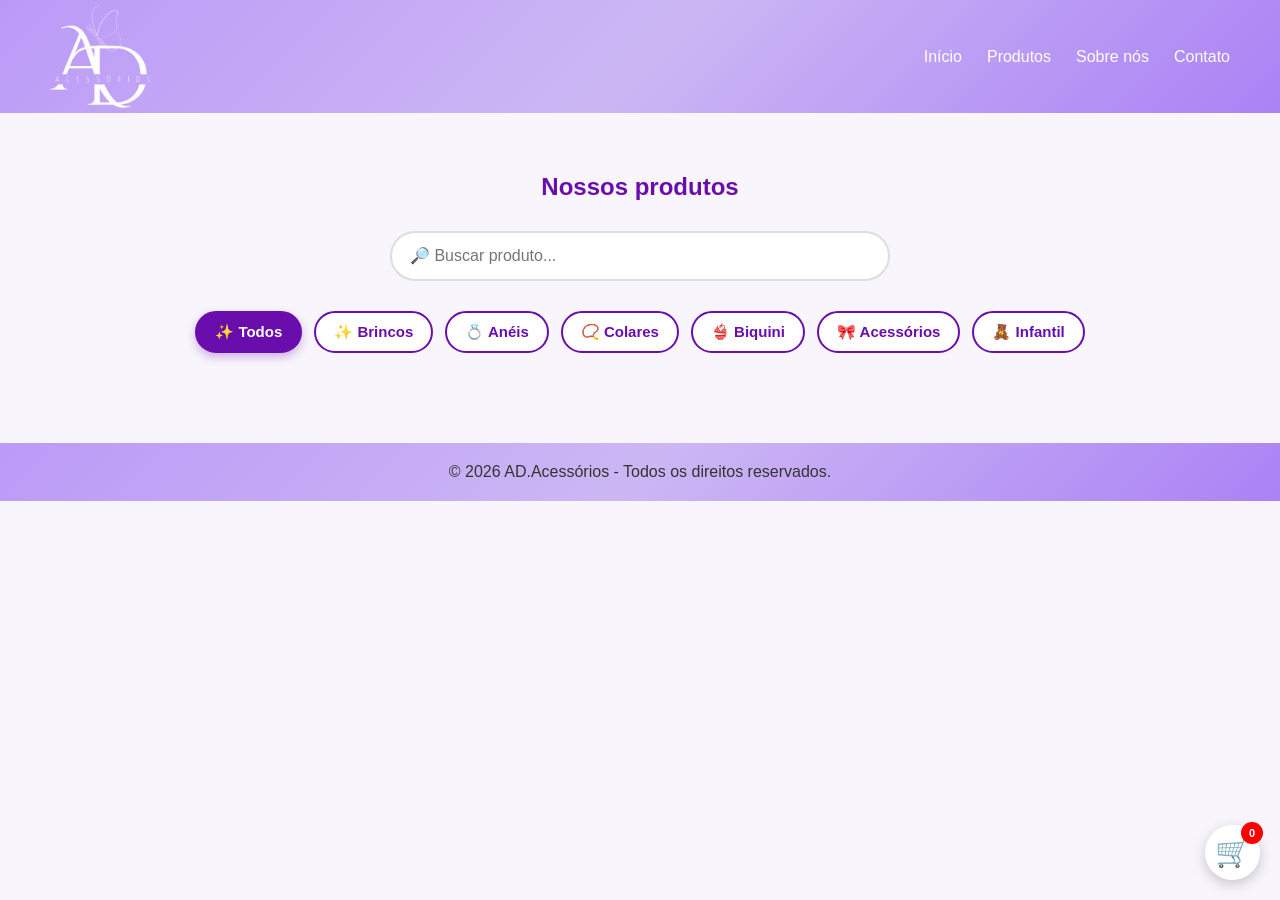
==== Produtos.html @ d777cf01 "subindo projeto" ====
<!DOCTYPE html>
<html lang="pt-br">

<head>

    <meta charset="UTF-8">
    <meta name="viewport" content="width=device-width, initial-scale=1.0">

    <title>Produtos | AD.Acessórios</title>

    <link rel="stylesheet" href="css/style.css">
    <link rel="stylesheet" href="Produto.css">
</head>
 
<body>

    <!-- CABEÇALHO -->
    <header>

        <img src="img/logo_AD.png" alt="Logo AD.Acessórios">

        <nav>
            <a href="index.html">Início</a>
            <a href="Produtos.html">Produtos</a>
            <a href="Sobre.html">Sobre nós</a>
            <a
    href="https://wa.me/5585981974741?text=Ol%C3%A1%21%20Tudo%20bem%3F%20%F0%9F%98%8A%20Gostaria%20de%20tirar%20uma%20d%C3%BAvida%20sobre%20os%20produtos%20da%20AD.Acess%C3%B3rios."
    target="_blank"
    rel="noopener noreferrer">
    Contato
</a>
        </nav>

       <div class="carrinho" onclick="abrirCarrinho()">
    <span class="icone-carrinho">🛒</span>
    <span id="quantidade" class="quantidade-carrinho">0</span>
</div>

</div>

    </header>


    <!-- CONTEÚDO PRINCIPAL -->
    <main>

        <section class="produtos">

            <h2>Nossos produtos</h2>
        <div class="busca-produtos">
    <input
        type="text"
        id="campoBusca"
        placeholder="🔎 Buscar produto..."
        oninput="buscarProdutos()"
    >
</div>

            <!-- CATEGORIAS -->
            <div class="categorias">

    <button
        class="categoria-btn ativo"
        onclick="filtrarProdutos('Todos', this)">
        ✨ Todos
    </button>

    <button
        class="categoria-btn"
        onclick="filtrarProdutos('Brincos', this)">
        ✨ Brincos
    </button>

    <button
        class="categoria-btn"
        onclick="filtrarProdutos('Anéis', this)">
        💍 Anéis
    </button>

    <button
        class="categoria-btn"
        onclick="filtrarProdutos('Colares', this)">
        📿 Colares
    </button>

    <button
        class="categoria-btn"
        onclick="filtrarProdutos('Biquini', this)">
        👙 Biquini
    </button>

    <button
        class="categoria-btn"
        onclick="filtrarProdutos('Acessórios', this)">
        🎀 Acessórios
    </button>

    <button
        class="categoria-btn"
        onclick="filtrarProdutos('Infantil', this)">
        🧸 Infantil
    </button>

</div>


            <!-- LISTA DE PRODUTOS -->
           <div class="lista-produtos" id="lista-produtos">

    <!-- Os produtos serão criados pelo JavaScript -->

</div>

            

        </section>

    </main>


    <!-- CARRINHO -->
    <div id="carrinhoModal"
     class="carrinho-modal"
     onclick="fecharCarrinhoAoClicarFora(event)">

        <div class="carrinho-conteudo">

            <button
                class="fechar-carrinho"
                onclick="fecharCarrinho()">

                ✖

            </button>

            <h2>🛒 Meu Carrinho</h2>

            <div id="lista-carrinho">
                <!-- Produtos adicionados aparecem aqui -->
            </div>

            <div class="total-carrinho">

                <h3>
                    Total:
                    R$ <span id="total-carrinho">0,00</span>
                </h3>

            </div>


            <!-- DADOS DO PEDIDO -->
            <div class="dados-pedido">

                <h3>📋 Dados do pedido</h3>

                <input
                    type="text"
                    id="nomeCliente"
                    placeholder="Seu nome">

                <select id="formaPagamento">

                    <option value="">
                        Forma de pagamento
                    </option>

                    <option value="Pix">
                        Pix
                    </option>

                    <option value="Dinheiro">
                        Dinheiro
                    </option>

                    <option value="Cartão">
                        Cartão
                    </option>
                    
                </select>
                <select id="FormadeRecebimento">

                    <option value="">
                        Forma de Recebimento
                    </option>

                    <option value="Retirada">
                        Retirada
                    </option>

                    <option value="Entrega">
                        Entrega
                    </option>
                    </select>
                
                
              <textarea
    id="observacaoPedido"
    name="observacaoPedido"
    rows="4"
    placeholder="Observações..."></textarea>
                    
            </div>
             
            <button
              class="continuar-comprando"
              onclick="fecharCarrinho()">

    ← Continuar comprando

            </button>

            <button
                class="finalizar"
                onclick="finalizarPedido()">

                Finalizar pedido pelo WhatsApp

            </button>

        </div>

    </div>
<!-- ===============================
     MODAL DE DETALHES DO PRODUTO
================================ -->

<div id="produtoModal" class="produto-modal">

    <div class="produto-detalhes">

        <button
            class="fechar-produto"
            onclick="fecharProduto()">
            ✖
        </button>

        <div class="produto-detalhes-imagem">
            <img
                id="produtoImagem"
                src=""
                alt="Produto">
        </div>

        <div class="produto-detalhes-info">

            <h2 id="produtoNome">
                Nome do produto
            </h2>

            <p class="produto-detalhes-categoria">
                Categoria:
                <span id="produtoCategoria"></span>
            </p>

            <p
                id="produtoPreco"
                class="produto-detalhes-preco">
                R$ 0,00
            </p>

            <p
                id="produtoDescricao"
                class="produto-detalhes-descricao">
                Descrição do produto
            </p>
            
            <button
                id="botaoComprarDetalhes"
                class="botao-comprar-detalhes">
                🛒 Adicionar ao carrinho
            </button>

        </div>

    </div>

</div>

    <footer>

        <p>
            © 2026 AD.Acessórios - Todos os direitos reservados.
        </p>

    </footer>


    <!-- JAVASCRIPT -->
    <script src="js/script.js"></script>

</body>

</html>
---- css/style.css ----
* {
    margin: 0;
    padding: 0;
    box-sizing: border-box;
}

body {
    font-family: Arial, sans-serif;
    background-color: #f8f5fc;
    color: #333;
   
}

header {
    background: linear-gradient(135deg, #bb9af7, #ccb7f4, #aa82f5);
    display: flex;
    justify-content: space-between;
    align-items: center;

    padding: 5px 50px;
}

header h1 {
    font-size: 28px;
}

header img {
    width: 100px;
    height: auto;
}



nav {
    display: flex;
    gap: 25px;
}

nav a {
    color: white;
    text-decoration: none;
}

nav a:hover {
    text-decoration: underline;
}

.banner {
    text-align: center;
    padding: 50px 20px;
    background-color: #eadcff;
}

.banner h2 {
    font-size: 40px;
    color: #6a0dad;
}

.banner p {
    margin: 15px 0;
    font-size: 20px;
}

button {
    background-color: #6a0dad;
    color: white;

    border: none;
    padding: 12px 25px;

    border-radius: 8px;

    cursor: pointer;
}

button:hover {
    background-color: #4b087c;
}

.produtos {
    padding: 60px 50px;
    text-align: center;
    transition: 0.3s;
}

.produto:hover {
    transform: translateY(-5px);
}

.produtos h2 {
    color: #6a0dad;
    margin-bottom: 30px;
}

.lista-produtos {
    display: flex;
    justify-content: center;
    gap: 30px;
}

.produto {
    background-color: white;

    width: 250px;

    padding: 20px;

    border-radius: 10px;

    box-shadow: 0 3px 10px rgba(0, 0, 0, 0.1);
}

.imagem-produto {
   height: 200px;
    overflow: hidden;
    border-radius: 8px;
    margin-bottom: 15px;
}

.imagem-produto img {
    width: 100%;
    height: 100%;
    object-fit: cover;
}

.produto h3 {
    margin-bottom: 10px;
}

.produto p {
    margin-bottom: 15px;
}

footer {
    background: linear-gradient(135deg, #bb9af7, #ccb7f4, #aa82f5);
    text-align: center;

    padding: 20px;
}

/* Fundo escuro atrás do carrinho */

.carrinho-modal {

    display: none;

    position: fixed;

    top: 0;
    left: 0;

    width: 100%;
    height: 100%;

    background-color: rgba(0, 0, 0, 0.6);

    justify-content: center;
    align-items: center;

    z-index: 1000;
}


/* Caixa do carrinho */

.carrinho-conteudo {

    background-color: white;

    width: 90%;
    max-width: 600px;

    max-height: 85vh;

    overflow-y: auto;

    padding: 30px;

    border-radius: 15px;

    position: relative;

    box-shadow: 0 10px 30px rgba(0, 0, 0, 0.3);
}


/* Botão fechar */

.fechar-carrinho {

    position: absolute;

    top: 15px;
    right: 15px;

    border: none;

    background: transparent;

    font-size: 20px;

    cursor: pointer;
}


/* Título */

.carrinho-conteudo h2 {

    color: #6a0dad;

    margin-bottom: 25px;
}


/* Produto dentro do carrinho */

.item-carrinho {

    display: flex;

    justify-content: space-between;

    align-items: center;

    gap: 15px;

    padding: 15px 0;

    border-bottom: 1px solid #ddd;
}


.item-carrinho h3 {

    margin: 0;

    color: #333;
}


.item-carrinho p {

    margin: 5px 0;

    color: #666;
}


/* Controle de quantidade */

.controle-quantidade {

    display: flex;

    align-items: center;

    gap: 10px;
}


.controle-quantidade button {

    width: 30px;
    height: 30px;

    border: none;

    background-color: #6a0dad;

    color: white;

    border-radius: 5px;

    cursor: pointer;

    font-size: 18px;
}


.controle-quantidade button:hover {

    background-color: #52098a;
}


.controle-quantidade span {

    font-weight: bold;

    min-width: 20px;

    text-align: center;
}


/* Subtotal */

.subtotal {

    display: flex;

    align-items: center;

    gap: 10px;
}


.subtotal strong {

    color: #6a0dad;
}


/* Botão remover */

.subtotal button {

    border: none;

    background: transparent;

    cursor: pointer;

    font-size: 18px;
}


/* Total */

.total-carrinho {

    text-align: right;

    margin-top: 20px;

    padding-top: 15px;

    border-top: 2px solid #6a0dad;
}


.total-carrinho h3 {

    color: #333;
}


/* Botão WhatsApp */

.finalizar {
    width: 100%;
    padding: 14px;

    margin-top: 12px;

    border: none;
    border-radius: 8px;

    background-color: #6a0dad;
    color: white;

    font-size: 16px;
    font-weight: bold;

    cursor: pointer;

    transition: 0.3s;
}

.finalizar:hover {
    background-color: #52098a;
    transform: translateY(-2px);
}

/* Carrinho vazio */

.carrinho-vazio {

    text-align: center;

    color: #777;

    padding: 30px;
}

/* =========================
   DADOS DO PEDIDO
========================= */

.dados-pedido {

    margin-top: 25px;
    padding-top: 20px;

    border-top: 1px solid #ddd;
}


.dados-pedido h3 {

    color: #6a0dad;

    margin-bottom: 15px;
}


.dados-pedido input,
.dados-pedido select,
.dados-pedido textarea {

    width: 100%;

    box-sizing: border-box;

    padding: 12px;

    margin-bottom: 12px;

    border: 1px solid #ddd;

    border-radius: 8px;

    font-size: 15px;

    font-family: Arial, sans-serif;

    outline: none;
}


.dados-pedido input:focus,
.dados-pedido select:focus,
.dados-pedido textarea:focus {

    border-color: #6a0dad;
}


.dados-pedido textarea {

    min-height: 80px;

    resize: vertical;
}

.imagem-carrinho {

    width: 80px;
    height: 80px;

    object-fit: cover;

    border-radius: 10px;

    border: 1px solid #ddd;
}

.item-carrinho {

    display: flex;

    align-items: center;

    gap: 15px;

    padding: 15px 0;

    border-bottom: 1px solid #ddd;
}

.informacoes-produto {

    flex: 1;
}
/* =====================================
   CARRINHO NO CELULAR
===================================== */

@media (max-width: 600px) {

    .carrinho-conteudo {
        width: 92%;
        max-height: 90vh;
        padding: 20px;
        border-radius: 15px;
    }

    .carrinho-conteudo h2 {
        font-size: 22px;
        margin-top: 10px;
        margin-bottom: 20px;
    }

    /* Produto no carrinho */
    .item-carrinho {
        display: grid;
        grid-template-columns: 65px 1fr;
        gap: 10px;

        padding: 15px 0;
    }

    .imagem-carrinho {
        width: 65px;
        height: 65px;

        grid-row: span 2;
    }

    /* Informações */
    .informacoes-produto {
        min-width: 0;
    }

    .informacoes-produto h3 {
        font-size: 15px;

        white-space: nowrap;
        overflow: hidden;
        text-overflow: ellipsis;
    }

    .informacoes-produto p {
        font-size: 14px;
    }

    /* Quantidade */
    .controle-quantidade {
        justify-content: flex-start;
        gap: 8px;
    }

    .controle-quantidade button {
        width: 28px;
        height: 28px;
    }

    /* Subtotal */
    .subtotal {
        grid-column: 2;

        justify-content: space-between;

        width: 100%;

        margin-top: 5px;
    }

    /* Total */
    .total-carrinho {
        text-align: right;
    }

    /* Botão continuar */
    .continuar-comprando {
        font-size: 14px;
        padding: 11px;
    }

    /* Botão finalizar */
    .finalizar {
        font-size: 14px;
        padding: 13px 10px;
    }

    /* X do carrinho */
    .fechar-carrinho {
        position: absolute;

        top: 12px;
        right: 12px;

        width: 38px;
        height: 38px;

        border: none;
        border-radius: 50%;

        background-color: #6a0dad;
        color: white;

        font-size: 18px;
        font-weight: bold;

        cursor: pointer;

        z-index: 9999;

        display: flex;
        align-items: center;
        justify-content: center;
    }

    .fechar-carrinho:hover {
        background-color: #52098a;
        transform: scale(1.1);
    }

    /* Campos do pedido */
    .dados-pedido input,
    .dados-pedido select,
    .dados-pedido textarea {
        font-size: 14px;
        padding: 11px;
    }
}

/* =====================================
   CARRINHO FLUTUANTE
===================================== */

.carrinho {
    position: fixed;

    right: 20px;
    bottom: 20px;

    width: 55px;
    height: 55px;

    padding: 0;
    margin: 0;

    background-color: white;

    border-radius: 50%;

    display: flex;
    align-items: center;
    justify-content: center;

    cursor: pointer;

    z-index: 1000;

    box-shadow: 0 4px 14px rgba(0, 0, 0, 0.20);

    box-sizing: border-box;

    transition: transform 0.2s ease;
}

.carrinho:hover {
    transform: scale(1.08);
    
}

/* Ícone */
.icone-carrinho {
    font-size: 29px;
    line-height: 1;
}

/* Número */
.quantidade-carrinho {
    position: absolute;

    top: -3px;
    right: -3px;

    width: 22px;
    height: 22px;

    padding: 0;

    background-color: red;
    color: white;

    border-radius: 50%;

    display: flex;
    align-items: center;
    justify-content: center;

    font-size: 11px;
    font-weight: bold;

    line-height: 1;
}

/* Celular */
@media (max-width: 600px) {

    .carrinho {
        width: 50px;
        height: 50px;

        right: 15px;
        bottom: 15px;
    }

    .icone-carrinho {
        font-size: 26px;
    }

    .quantidade-carrinho {
        width: 20px;
        height: 20px;

        font-size: 10px;
    }
}
/* =====================================
   NOTIFICAÇÕES
===================================== */

.notificacao {
    position: fixed;

    top: 25px;
    right: 25px;

    z-index: 9999;

    min-width: 280px;
    max-width: 350px;

    padding: 15px 20px;

    border-radius: 10px;

    background-color: white;

    box-shadow: 0 5px 20px rgba(0, 0, 0, 0.20);

    font-size: 15px;
    font-weight: bold;

    animation: aparecerNotificacao 0.3s ease;
}

/* Notificação de sucesso */
.notificacao.sucesso {
    border-left: 5px solid #6a0dad;
    color: #6a0dad;
}

/* Notificação de erro */
.notificacao.erro {
    border-left: 5px solid #d9534f;
    color: #d9534f;
}

/* Entrada */
@keyframes aparecerNotificacao {

    from {
        opacity: 0;
        transform: translateX(30px);
    }

    to {
        opacity: 1;
        transform: translateX(0);
    }
}

/* Saída */
.notificacao.saindo {

    opacity: 0;

    transform: translateX(30px);

    transition: 0.3s ease;
}

/* Celular */
@media (max-width: 600px) {

    .notificacao {

        top: 15px;
        left: 15px;
        right: 15px;

        min-width: auto;
        max-width: none;

        text-align: center;
    }
}
/* =====================================
   RESPONSIVIDADE - CABEÇALHO
===================================== */

@media (max-width: 768px) {

    header {
        flex-direction: column;
        gap: 15px;

        padding: 15px 20px;
    }

    header img {
        width: 80px;
    }

    nav {
        flex-wrap: wrap;
        justify-content: center;
        gap: 15px;
    }

    nav a {
        font-size: 14px;
    }
}
/* =====================================
   RESPONSIVIDADE - PRODUTOS
===================================== */

@media (max-width: 768px) {

    .produtos {
        padding: 40px 20px;
    }

    .produtos h2 {
        font-size: 28px;
    }

    .lista-produtos {
        display: grid;
        grid-template-columns: repeat(2, 1fr);
        gap: 15px;
    }

    .produto {
        width: 100%;
        padding: 15px;
    }

    .imagem-produto {
        height: 180px;
    }

    .produto h3 {
        font-size: 16px;
    }

    .produto p {
        font-size: 15px;
    }

    .produto button {
        width: 100%;
        padding: 10px;
    }
}
/* =====================================
   RESPONSIVIDADE - BANNER
===================================== */

@media (max-width: 768px) {

    .banner {
        padding: 70px 20px;
    }

    .banner h2 {
        font-size: 30px;
    }

    .banner p {
        font-size: 17px;
        line-height: 1.5;
    }

    .banner button {
        width: 100%;
        max-width: 250px;
    }
}
---- Produto.css ----
* {
    margin: 0;
    padding: 0;
    box-sizing: border-box;
    
}

body {
    font-family: Arial, sans-serif;
    background-color: #f8f5fc;
    color: #333;
}

header {
    background: linear-gradient(135deg, #bb9af7, #ccb7f4, #aa82f5);

    display: flex;
    justify-content: space-between;
    align-items: center;

    padding: 5px 50px;
}


header img {
    width: 100px;
    height: auto;
}



nav {
    display: flex;
    gap: 25px;
}

nav a {
    color: white;
    text-decoration: none;
}

nav a:hover {
    text-decoration: underline;
}






button {
    background-color: #6a0dad;
    color: white;

    border: none;
    padding: 12px 25px;

    border-radius: 8px;

    cursor: pointer;
}

button:hover {
    background-color: #4b087c;
}

.produtos {
    padding: 60px 50px;
    text-align: center;
    transition: 0.3s;
}

.produto:hover {
    transform: translateY(-5px);
}

.produtos h2 {
    color: #6a0dad;
    margin-bottom: 30px;
}

.lista-produtos {
    display: grid;
    grid-template-columns: repeat(auto-fit, minmax(240px, 1fr));
    gap: 30px;
    width: 100%;
    box-sizing: border-box;
}

.produto {
    width: 100%;
    max-width: 280px;
    margin: 0 auto;
    background-color: white;
    padding: 20px;
    border-radius: 12px;
    box-sizing: border-box;
    cursor: pointer;
}

.imagem-produto {
    width: 100%;
    height: 240px;
    overflow: hidden;
    border-radius: 10px;
}

.imagem-produto img {
    width: 100%;
    height: 100%;
    object-fit: cover;
    display: block;
}
.produto button {
    width: 100%;
    padding: 12px;
    margin-top: 10px;
    border: none;
    border-radius: 8px;
    background-color: #6a0dad;
    color: white;
    font-size: 16px;
    font-weight: bold;
    cursor: pointer;
}

.produto h3 {
    margin-bottom: 10px;
}

.produto p {
    margin-bottom: 15px;
}

footer {
    background: linear-gradient(135deg, #bb9af7, #ccb7f4, #aa82f5);

    text-align: center;

    padding: 20px;
}

.carrinho {
    font-weight: bold;
    cursor: pointer;
}


/* ===============================
   CATEGORIAS
================================ */

.categorias {
    display: flex;
    justify-content: center;
    align-items: center;
    gap: 12px;
    flex-wrap: wrap;
    margin: 30px 0;
}


.categoria-btn {
    padding: 10px 18px;
    border: 2px solid #6a0dad;
    border-radius: 25px;
    background-color: white;
    color: #6a0dad;
    font-size: 15px;
    font-weight: bold;
    cursor: pointer;
    transition: 0.3s;
}

.categoria-btn:hover {
    background-color: #f1e4fa;
    transform: translateY(-2px);
}

.categoria-btn.ativo {
    background-color: #6a0dad;
    color: white;
    box-shadow: 0 4px 10px rgba(106, 13, 173, 0.3);
}

@media (max-width: 600px) {

    .categorias {
        gap: 8px;
        padding: 0 10px;
    }

    .categoria-btn {
        padding: 8px 12px;
        font-size: 13px;
    }

}

/* ===============================
   BUSCA DE PRODUTOS
================================ */

.busca-produtos {
    display: flex;
    justify-content: center;
    margin: 20px 0;
}

.busca-produtos input {
    width: 100%;
    max-width: 500px;
    padding: 14px 18px;
    border: 2px solid #ddd;
    border-radius: 30px;
    font-size: 16px;
    outline: none;
    transition: 0.3s;
    box-sizing: border-box;
}

.busca-produtos input:focus {
    border-color: #6a0dad;
    box-shadow: 0 0 8px rgba(106, 13, 173, 0.2);
}

/* ===============================
   MODAL DE DETALHES DO PRODUTO
================================ */

.produto-modal {
    display: none;
    position: fixed;
    inset: 0;
    background-color: rgba(0, 0, 0, 0.6);
    justify-content: center;
    align-items: center;
    z-index: 1100;
    padding: 20px;
    box-sizing: border-box;
}

.produto-detalhes {
    position: relative;
    display: flex;
    gap: 30px;
    width: 90%;
    max-width: 800px;
    max-height: 85vh;
    overflow-y: auto;
    background-color: white;
    padding: 30px;
    border-radius: 18px;
    box-sizing: border-box;
}

.fechar-produto {
    position: absolute;
    top: 12px;
    right: 12px;

    width: 38px;
    height: 38px;

    border: none;
    border-radius: 50%;

    background-color: #6a0dad;
    color: white;

    font-size: 18px;
    font-weight: bold;

    cursor: pointer;

    z-index: 20;

    transition: 0.3s;
}

.fechar-produto:hover {
    background-color: #52098a;
    transform: scale(1.1);
}

.produto-detalhes-imagem {
    width: 45%;
}

.produto-detalhes-imagem img {
    width: 100%;
    height: 350px;
    object-fit: cover;
    border-radius: 15px;
}

.produto-detalhes-info {
    flex: 1;
    padding-top: 20px;
}

.produto-detalhes-info h2 {
    color: #6a0dad;
    font-size: 28px;
    margin-bottom: 10px;
}

.produto-detalhes-categoria {
    color: #777;
}

.produto-detalhes-preco {
    color: #6a0dad;
    font-size: 26px;
    font-weight: bold;
    margin: 20px 0;
}

.produto-detalhes-descricao {
    color: #555;
    line-height: 1.6;
    margin-bottom: 25px;
}

.botao-comprar-detalhes {
    width: 100%;
    padding: 14px;
    border: none;
    border-radius: 8px;
    background-color: #6a0dad;
    color: white;
    font-size: 16px;
    font-weight: bold;
    cursor: pointer;
    transition: 0.3s;
}

.botao-comprar-detalhes:hover {
    background-color: #52098a;
    transform: translateY(-2px);
}

/* RESPONSIVO */

@media (max-width: 600px) {

    .produto-detalhes {
        flex-direction: column;
        gap: 15px;
        padding: 20px;
    }

    .produto-detalhes-imagem {
        width: 100%;
    }

    .produto-detalhes-imagem img {
        height: 280px;
    }

    .produto-detalhes-info {
        padding-top: 10px;
    }

    .produto-detalhes-info h2 {
        font-size: 22px;
    }

    .produto-detalhes-preco {
        font-size: 22px;
    }
}
@media (max-width: 600px) {

    .lista-produtos {
        grid-template-columns: 1fr;
        gap: 20px;
    }

    .produto {
        max-width: 320px;
    }

    .imagem-produto {
        height: 250px;
    }
}
.fechar-carrinho {
    position: absolute;
    top: 12px;
    right: 12px;

    width: 38px;
    height: 38px;

    border: none;
    border-radius: 50%;

    background-color: #6a0dad;
    color: white;

    font-size: 18px;
    font-weight: bold;

    cursor: pointer;

    z-index: 20;

    display: flex;
    align-items: center;
    justify-content: center;

    transition: 0.3s;
}

.fechar-carrinho:hover {
    background-color: #52098a;
    transform: scale(1.1);
}
/* =====================================
   RESPONSIVIDADE - PRODUTOS
===================================== */

@media (max-width: 768px) {

    .produtos {
        padding: 40px 20px;
    }

    .produtos h2 {
        font-size: 28px;
    }

    .lista-produtos {
        display: grid;
        grid-template-columns: repeat(2, 1fr);
        gap: 15px;
    }

    .produto {
        width: 100%;
        padding: 15px;
    }

    .imagem-produto {
        height: 180px;
    }

    .produto h3 {
        font-size: 16px;
    }

    .produto p {
        font-size: 15px;
    }

    .produto button {
        width: 100%;
        padding: 10px;
    }
}
/* =====================================
   RESPONSIVIDADE - DETALHES DO PRODUTO
===================================== */

@media (max-width: 768px) {

    .produto-detalhes {
        width: 90%;
        max-width: 400px;

        max-height: 90vh;

        overflow-y: auto;

        padding: 20px;

        border-radius: 15px;
    }

    .produto-detalhes-imagem {
        width: 100%;
        height: 250px;
    }

    .produto-detalhes-imagem img {
        width: 100%;
        height: 100%;
        object-fit: cover;
        border-radius: 10px;
    }

    .produto-detalhes-info {
        padding-top: 15px;
    }

    .produto-detalhes-info h2 {
        font-size: 24px;
    }

    .produto-detalhes-preco {
        font-size: 22px;
    }

    .produto-detalhes-descricao {
        font-size: 15px;
        line-height: 1.5;
    }

    .botao-comprar-detalhes {
        width: 100%;
        padding: 13px;
    }

    .fechar-produto {
        width: 35px;
        height: 35px;
    }
}
/* ==========================================
   CARROSSEL PROFISSIONAL - AD.ACESSÓRIOS
========================================== */

.carrossel-produtos {
    width: 100%;
    margin: 60px auto;
    padding: 20px 40px;
    text-align: center;
}

.carrossel-produtos h2 {
    font-size: 32px;
    margin-bottom: 30px;
    color: #6a0dad;
    font-weight: 700;
}

/* ÁREA PRINCIPAL */
.carrossel {
    position: relative;
    width: 100%;
    height: 550px;
    margin: 0 auto;

    overflow: hidden;
    border-radius: 22px;

    background: linear-gradient(
        135deg,
        #faf7fc,
        #f0e7f5
    );

    box-shadow:
        0 10px 30px rgba(0, 0, 0, 0.12);

    border: 1px solid rgba(106, 13, 173, 0.08);
}

/* ÁREA DOS SLIDES */
.slides {
    position: relative;
    width: 100%;
    height: 100%;
}

/* CADA SLIDE */
.slide {
    position: absolute;
    inset: 0;

    width: 100%;
    height: 100%;

    opacity: 0;
    visibility: hidden;

    transition:
        opacity 0.9s ease-in-out,
        transform 0.9s ease-in-out;

    transform: scale(1.02);

    display: flex;
    align-items: center;
    justify-content: center;
}

.slide.ativo {
    opacity: 1;
    visibility: visible;

    transform: scale(1);
}

/* IMAGEM */
.slide img {
    width: 100%;
    height: 100%;

    object-fit: contain;
    object-position: center;

    display: block;
}

/* ==========================================
   SETAS
========================================== */

.carrossel-anterior,
.carrossel-proximo {
    position: absolute;

    top: 50%;
    transform: translateY(-50%);

    z-index: 10;

    width: 50px;
    height: 50px;

    border: none;
    border-radius: 50%;

    background: rgba(106, 13, 173, 0.9);

    color: white;

    font-size: 24px;
    font-weight: bold;

    cursor: pointer;

    display: flex;
    align-items: center;
    justify-content: center;

    box-shadow:
        0 5px 15px rgba(0, 0, 0, 0.2);

    transition:
        transform 0.3s ease,
        background 0.3s ease,
        box-shadow 0.3s ease;
}

.carrossel-anterior {
    left: 20px;
}

.carrossel-proximo {
    right: 20px;
}

.carrossel-anterior:hover,
.carrossel-proximo:hover {
    transform: translateY(-50%) scale(1.1);

    background: #6a0dad;

    box-shadow:
        0 7px 20px rgba(106, 13, 173, 0.4);
}

/* ==========================================
   INDICADORES
========================================== */

.indicadores {
    display: flex;
    justify-content: center;
    align-items: center;

    gap: 8px;

    margin-top: 22px;
}

.indicador {
    width: 9px;
    height: 9px;

    border-radius: 50%;

    background-color: #d1c5d8;

    cursor: pointer;

    transition:
        width 0.3s ease,
        background 0.3s ease,
        transform 0.3s ease;
}

.indicador:hover {
    transform: scale(1.2);
}

.indicador.ativo {
    width: 28px;
    height: 9px;

    border-radius: 10px;

    background-color: #6a0dad;
}

/* ==========================================
   BOTÃO
========================================== */

.botao-ver-produtos {
    margin-top: 28px;

    padding: 14px 34px;

    border: none;
    border-radius: 30px;

    background: linear-gradient(
        135deg,
        #6a0dad,
        #8e35c7
    );

    color: white;

    font-size: 16px;
    font-weight: 600;

    cursor: pointer;

    box-shadow:
        0 6px 18px rgba(106, 13, 173, 0.25);

    transition:
        transform 0.3s ease,
        box-shadow 0.3s ease;
}

.botao-ver-produtos:hover {
    transform: translateY(-3px);

    box-shadow:
        0 10px 25px rgba(106, 13, 173, 0.35);
}

/* ==========================================
   RESPONSIVIDADE
========================================== */

@media (max-width: 768px) {

    .carrossel-produtos {
        padding: 15px;
        margin: 40px auto;
    }

    .carrossel-produtos h2 {
        font-size: 26px;
    }

    .carrossel {
        height: 400px;
        border-radius: 18px;
    }

    .carrossel-anterior,
    .carrossel-proximo {
        width: 42px;
        height: 42px;

        font-size: 20px;
    }

    .carrossel-anterior {
        left: 12px;
    }

    .carrossel-proximo {
        right: 12px;
    }
}

@media (max-width: 480px) {

    .carrossel-produtos h2 {
        font-size: 23px;
    }

    .carrossel {
        height: 300px;
        border-radius: 15px;
    }

    .carrossel-anterior,
    .carrossel-proximo {
        width: 36px;
        height: 36px;

        font-size: 18px;
    }

    .carrossel-anterior {
        left: 8px;
    }

    .carrossel-proximo {
        right: 8px;
    }

    .botao-ver-produtos {
        width: 90%;
        max-width: 300px;
    }
}
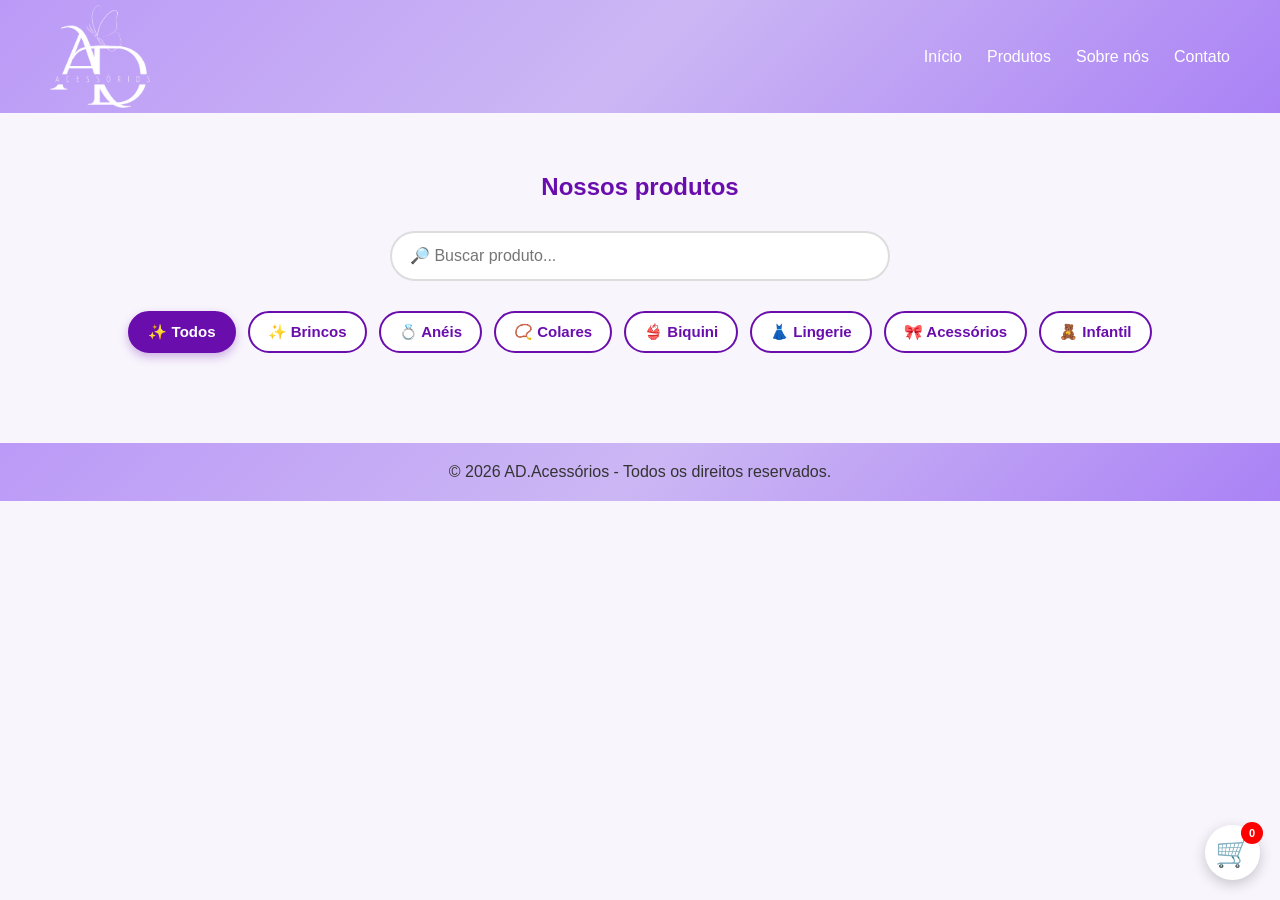
==== commit 5b9b80dd: "adicionar categoria no produto.html e atualizar o script.js" ====
--- a/Produtos.html
+++ b/Produtos.html
@@ -87,6 +87,12 @@
         class="categoria-btn"
         onclick="filtrarProdutos('Biquini', this)">
         👙 Biquini
+    </button>
+
+    <button
+        class="categoria-btn"
+        onclick="filtrarProdutos('Lingerie', this)">
+        👗 Lingerie
     </button>
 
     <button
